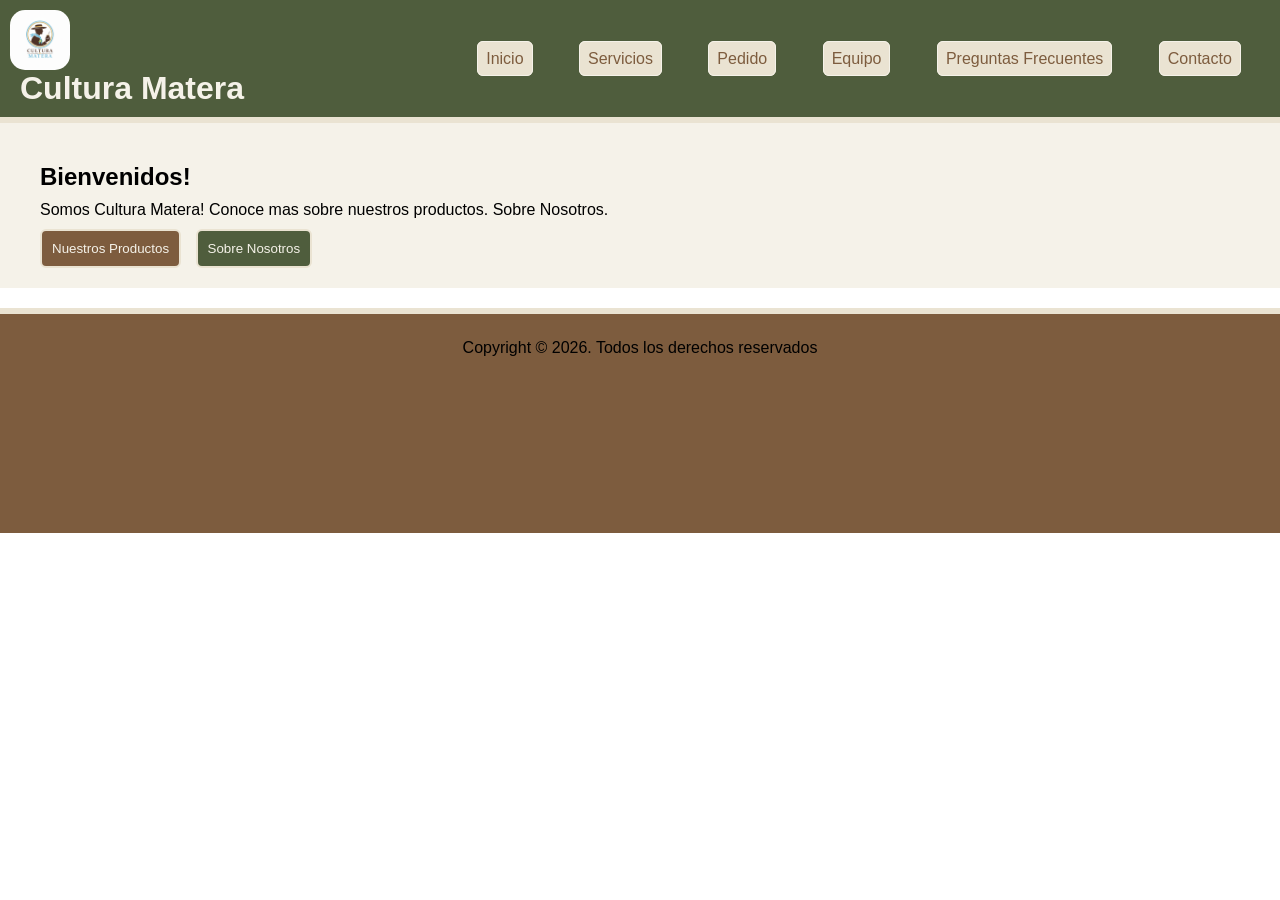
==== index.html @ 325117b3 "Pagina Index + Pedido y logo" ====
<!DOCTYPE html>
<html lang="en">
<head>
    <meta charset="UTF-8">
    <meta name="viewport" content="width=device-width, initial-scale=1.0">
    <link rel="stylesheet" href="./css/style.css">
    <title>Cultura Matera</title>
    <link rel="shortcut icon" href="./assets/favicon/logo.png" type="image/x-icon">
    <meta name="description" content="Contáctanos en Cultura Matera. Tienes dudas o sugerencias? ¡Estamos aquí para ayudarte!"/>
</head>
<body>
    <header>
        <!-- Logo -->
        <div id="logo-menu">
            <img src="./assets/favicon/logo.png" alt="">
            <h1>Cultura Matera</h1>
        </div>

        <!-- Navbar -->
        <div id="menu">
            <nav>
                <ul>
                    <li><a href="index.html">Inicio</a></li>
                    <li><a href="./pages/servicios.html">Servicios</a></li>
                    <li><a href="./pages/pedido.html">Pedido</a></li>
                    <li><a href="./pages/equipo.html">Equipo</a></li>
                    <li><a href="./pages/faq.html">Preguntas Frecuentes</a></li>
                    <li><a href="./pages/contacto.html">Contacto</a></li>
                </ul>
            </nav>
        </div>
    </header>

    <main>
        <section>
            <h1>Bienvenidos!</h1>
            <p>
                Somos Cultura Matera! Conoce mas sobre nuestros productos. Sobre Nosotros.
            </p>
            <button id="inicio-productos"><a href="./pages/servicios.html">Nuestros Productos</a></button>
            <button id="inicio-equipo"><a href="./pages/equipo.html">Sobre Nosotros</a></button>
        </section>
    </main>

    <footer>
        <div class="copyright">
            <p>Copyright © 2026. Todos los derechos reservados</p>
        </div>
    </footer>
</body>
</html>
---- css/style.css ----
:root {
    --verde: #4f5d3d;
    --marron: #7d5c3e;
    --blanco: #f5f2e9;
    --gris-claro: #eae3d2;
}

* {
    padding: 0;
    margin: 0;
    box-sizing: border-box;
    font-family: "Inter", sans-serif;
}

/* Header */
header {
    width: auto;
    background-color: var(--verde);
    padding: 10px;
}

#logo-menu{
    display: inline-block;
    width: 20%;
    vertical-align: middle;
}

#logo-menu h1{
    display: inline-block;
    color: var(--blanco);
    margin-left: 10px;
    vertical-align: middle;
}

#logo-menu img{
    display: inline-block;
    width: 60px;
    border-radius: 25%;
    vertical-align: middle;
}

nav a {
    text-decoration: none;
    color: var(--blanco);
    margin: 8px;
}

#menu {
    display: inline-block;
    width: 79%;
    text-align: right;
    vertical-align: middle;
}

#menu li{
    display: inline-block;
    width: max-content;
    margin: 1px;
    padding: 10px;
}

#menu li a {
    color: var(--marron);
    padding: 8px;
    margin: 10px;
    background-color: var(--gris-claro);
    border: 1px solid var(--blanco);
    border-radius: 6px;
}

#menu li a:hover {
    background-color: var(--blanco);
}

/* Main */
main {
    background-color: var(--blanco);
    border-top: 6px solid var(--gris-claro);
}

main section {
    width: 50%;
    margin: 20px;
    padding: 20px;
    height: auto ;
}

main section p {
    margin-top: 10px;
    margin-bottom: 10px;
}

#inicio-productos {
    padding: 10px;
    margin-right: 10px;
    background-color: var(--marron);
    border: 2px solid var(--gris-claro);
    border-radius: 6px;
}

#inicio-productos:hover {
    background-color: var(--marron);
}

#inicio-productos a {
    color: var(--blanco);
    text-decoration: none;
}

#inicio-equipo {
    padding: 10px;
    margin-right: 10px;
    background-color: var(--verde);
    border: 2px solid var(--gris-claro);
    border-radius: 6px;
}

#inicio-equipo:hover {
    background-color: var(--verde);
}

#inicio-equipo a {
    color: var(--blanco);
    text-decoration: none;
}

/* footer */
footer {
    height: 25vh;
    background-color: var(--marron);
    border-top: 6px solid var(--gris-claro);
}

.copyright {
    margin-top: 25px;
    text-align: center;
}
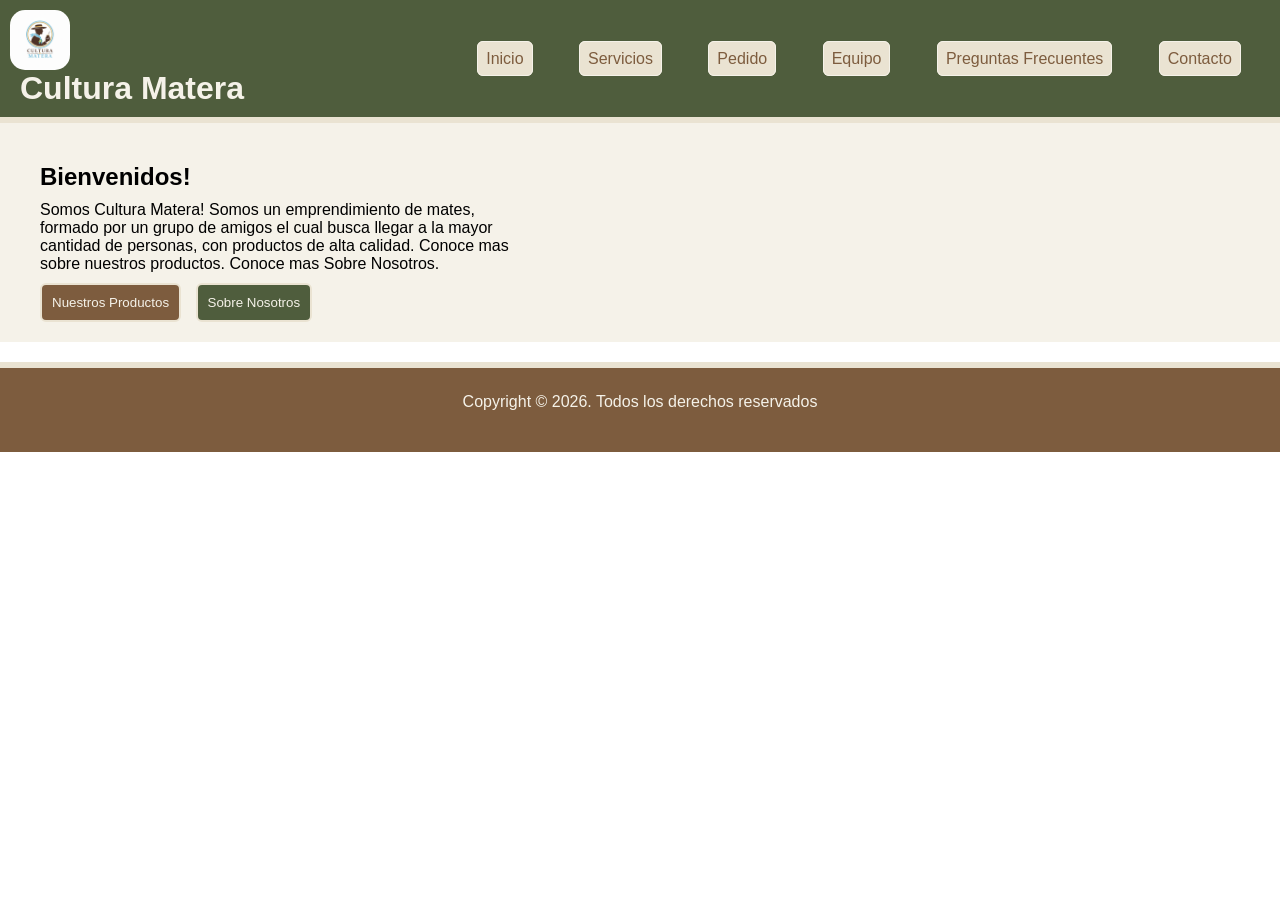
==== commit 7388aeb1: "Index + Pedido. Style.css" ====
--- a/index.html
+++ b/index.html
@@ -35,7 +35,7 @@
         <section>
             <h1>Bienvenidos!</h1>
             <p>
-                Somos Cultura Matera! Conoce mas sobre nuestros productos. Sobre Nosotros.
+                Somos Cultura Matera! Somos un emprendimiento de mates, formado por un grupo de amigos el cual busca llegar a la mayor cantidad de personas, con productos de alta calidad. Conoce mas sobre nuestros productos. Conoce mas Sobre Nosotros.
             </p>
             <button id="inicio-productos"><a href="./pages/servicios.html">Nuestros Productos</a></button>
             <button id="inicio-equipo"><a href="./pages/equipo.html">Sobre Nosotros</a></button>
--- a/css/style.css
+++ b/css/style.css
@@ -79,7 +79,7 @@
 }
 
 main section {
-    width: 50%;
+    width: 40%;
     margin: 20px;
     padding: 20px;
     height: auto ;
@@ -126,12 +126,17 @@
 
 /* footer */
 footer {
-    height: 25vh;
+    height: 10vh;
     background-color: var(--marron);
     border-top: 6px solid var(--gris-claro);
 }
 
 .copyright {
+    color: var(--blanco);
     margin-top: 25px;
     text-align: center;
+}
+
+.copyright p {
+    text-align: middle;
 }
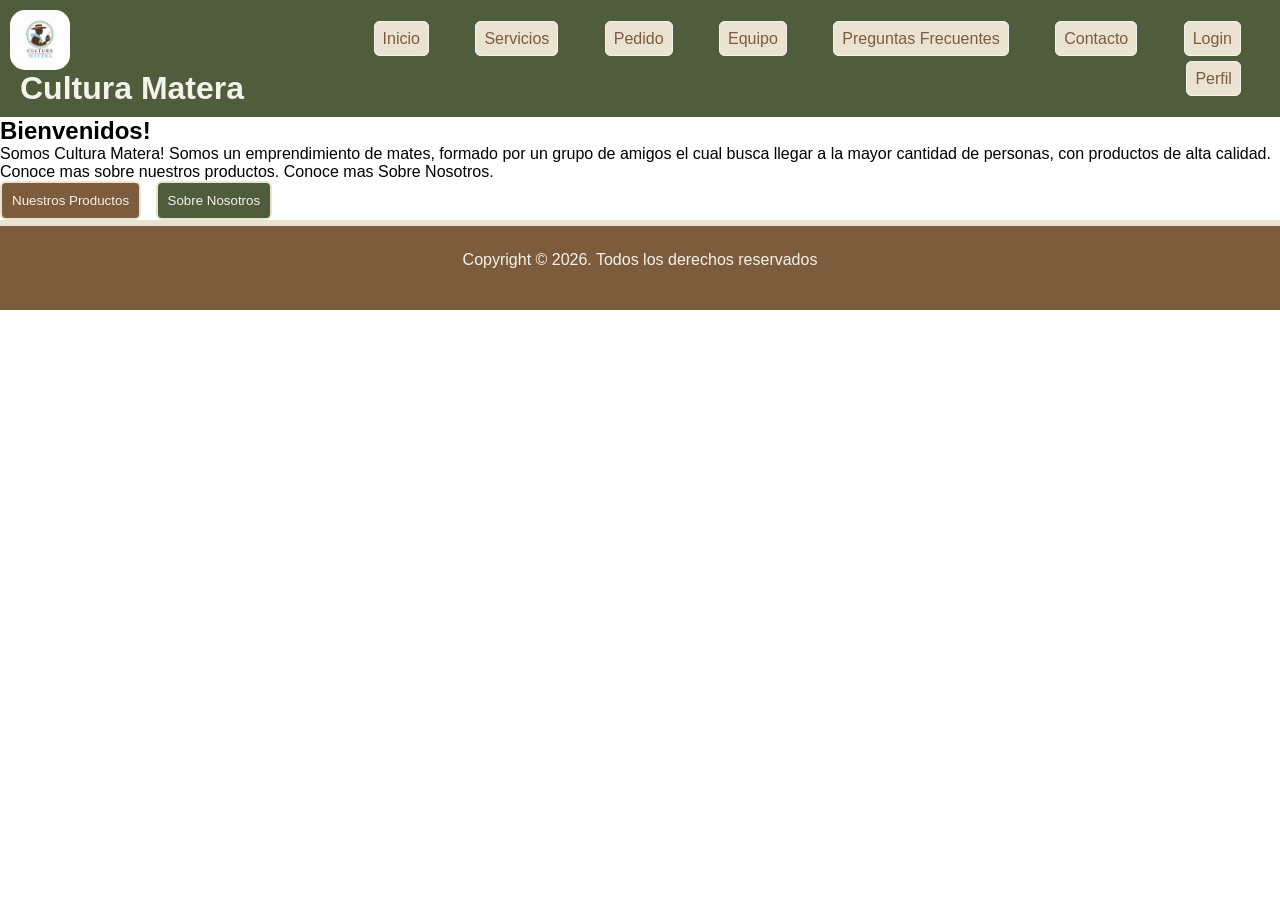
==== commit 9beea60b: "Creacion de estructura del front, Y agrego JS de el catalogo de productos" ====
--- a/index.html
+++ b/index.html
@@ -15,7 +15,6 @@
             <img src="./assets/favicon/logo.png" alt="">
             <h1>Cultura Matera</h1>
         </div>
-
         <!-- Navbar -->
         <div id="menu">
             <nav>
@@ -26,6 +25,8 @@
                     <li><a href="./pages/equipo.html">Equipo</a></li>
                     <li><a href="./pages/faq.html">Preguntas Frecuentes</a></li>
                     <li><a href="./pages/contacto.html">Contacto</a></li>
+                    <li><a href="./pages/login.html">Login</a></li>
+                    <li><a href="./pages/perfil.html">Perfil</a></li>
                 </ul>
             </nav>
         </div>
--- a/css/style.css
+++ b/css/style.css
@@ -1,3 +1,11 @@
+@import url(./components/button.css);
+@import url(./components/cards.css);
+@import url(./components/footer.css);
+@import url(./components/nav.css);
+@import url(./components/form.css);
+@import url(./components/spinner.css);
+
+/* VARIABLES */
 :root {
     --verde: #4f5d3d;
     --marron: #7d5c3e;
@@ -11,132 +19,3 @@
     box-sizing: border-box;
     font-family: "Inter", sans-serif;
 }
-
-/* Header */
-header {
-    width: auto;
-    background-color: var(--verde);
-    padding: 10px;
-}
-
-#logo-menu{
-    display: inline-block;
-    width: 20%;
-    vertical-align: middle;
-}
-
-#logo-menu h1{
-    display: inline-block;
-    color: var(--blanco);
-    margin-left: 10px;
-    vertical-align: middle;
-}
-
-#logo-menu img{
-    display: inline-block;
-    width: 60px;
-    border-radius: 25%;
-    vertical-align: middle;
-}
-
-nav a {
-    text-decoration: none;
-    color: var(--blanco);
-    margin: 8px;
-}
-
-#menu {
-    display: inline-block;
-    width: 79%;
-    text-align: right;
-    vertical-align: middle;
-}
-
-#menu li{
-    display: inline-block;
-    width: max-content;
-    margin: 1px;
-    padding: 10px;
-}
-
-#menu li a {
-    color: var(--marron);
-    padding: 8px;
-    margin: 10px;
-    background-color: var(--gris-claro);
-    border: 1px solid var(--blanco);
-    border-radius: 6px;
-}
-
-#menu li a:hover {
-    background-color: var(--blanco);
-}
-
-/* Main */
-main {
-    background-color: var(--blanco);
-    border-top: 6px solid var(--gris-claro);
-}
-
-main section {
-    width: 40%;
-    margin: 20px;
-    padding: 20px;
-    height: auto ;
-}
-
-main section p {
-    margin-top: 10px;
-    margin-bottom: 10px;
-}
-
-#inicio-productos {
-    padding: 10px;
-    margin-right: 10px;
-    background-color: var(--marron);
-    border: 2px solid var(--gris-claro);
-    border-radius: 6px;
-}
-
-#inicio-productos:hover {
-    background-color: var(--marron);
-}
-
-#inicio-productos a {
-    color: var(--blanco);
-    text-decoration: none;
-}
-
-#inicio-equipo {
-    padding: 10px;
-    margin-right: 10px;
-    background-color: var(--verde);
-    border: 2px solid var(--gris-claro);
-    border-radius: 6px;
-}
-
-#inicio-equipo:hover {
-    background-color: var(--verde);
-}
-
-#inicio-equipo a {
-    color: var(--blanco);
-    text-decoration: none;
-}
-
-/* footer */
-footer {
-    height: 10vh;
-    background-color: var(--marron);
-    border-top: 6px solid var(--gris-claro);
-}
-
-.copyright {
-    color: var(--blanco);
-    margin-top: 25px;
-    text-align: center;
-}
-
-.copyright p {
-    text-align: middle;
-}
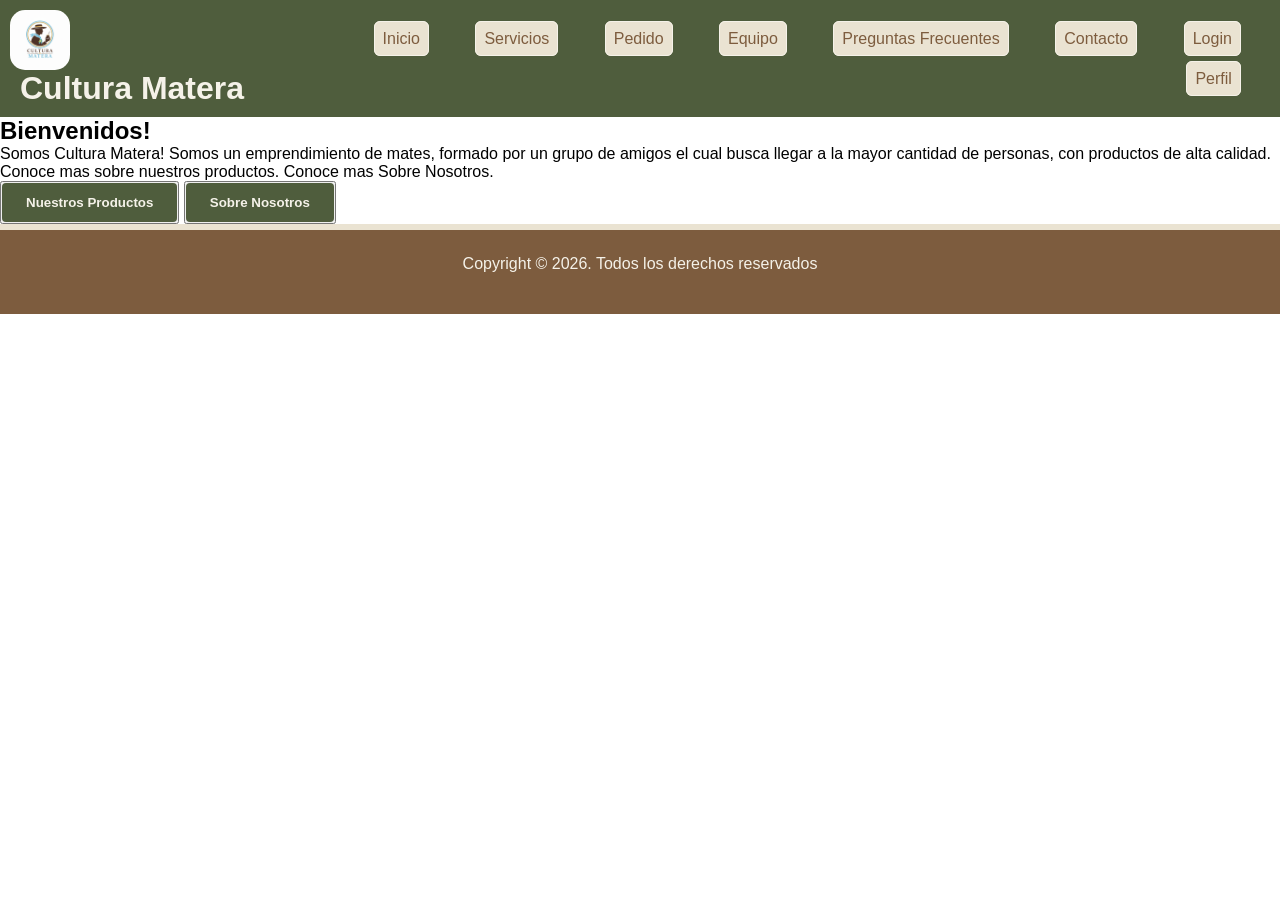
==== commit edbd24e9: "Modifico Archivos Css y Html" ====
--- a/index.html
+++ b/index.html
@@ -38,8 +38,8 @@
             <p>
                 Somos Cultura Matera! Somos un emprendimiento de mates, formado por un grupo de amigos el cual busca llegar a la mayor cantidad de personas, con productos de alta calidad. Conoce mas sobre nuestros productos. Conoce mas Sobre Nosotros.
             </p>
-            <button id="inicio-productos"><a href="./pages/servicios.html">Nuestros Productos</a></button>
-            <button id="inicio-equipo"><a href="./pages/equipo.html">Sobre Nosotros</a></button>
+            <button id="inicio-productos" ><a href="./pages/servicios.html"class="tab-btn">Nuestros Productos</a></button>
+            <button id="inicio-equipo" ><a href="./pages/equipo.html"class="tab-btn">Sobre Nosotros</a></button>
         </section>
     </main>
 
--- a/css/style.css
+++ b/css/style.css
@@ -7,15 +7,15 @@
 
 /* VARIABLES */
 :root {
-    --verde: #4f5d3d;
-    --marron: #7d5c3e;
-    --blanco: #f5f2e9;
-    --gris-claro: #eae3d2;
+  --verde: #4f5d3d;
+  --marron: #7d5c3e;
+  --blanco: #f5f2e9;
+  --gris-claro: #eae3d2;
 }
 
 * {
-    padding: 0;
-    margin: 0;
-    box-sizing: border-box;
-    font-family: "Inter", sans-serif;
+  padding: 0;
+  margin: 0;
+  box-sizing: border-box;
+  font-family: "Inter", sans-serif;
 }
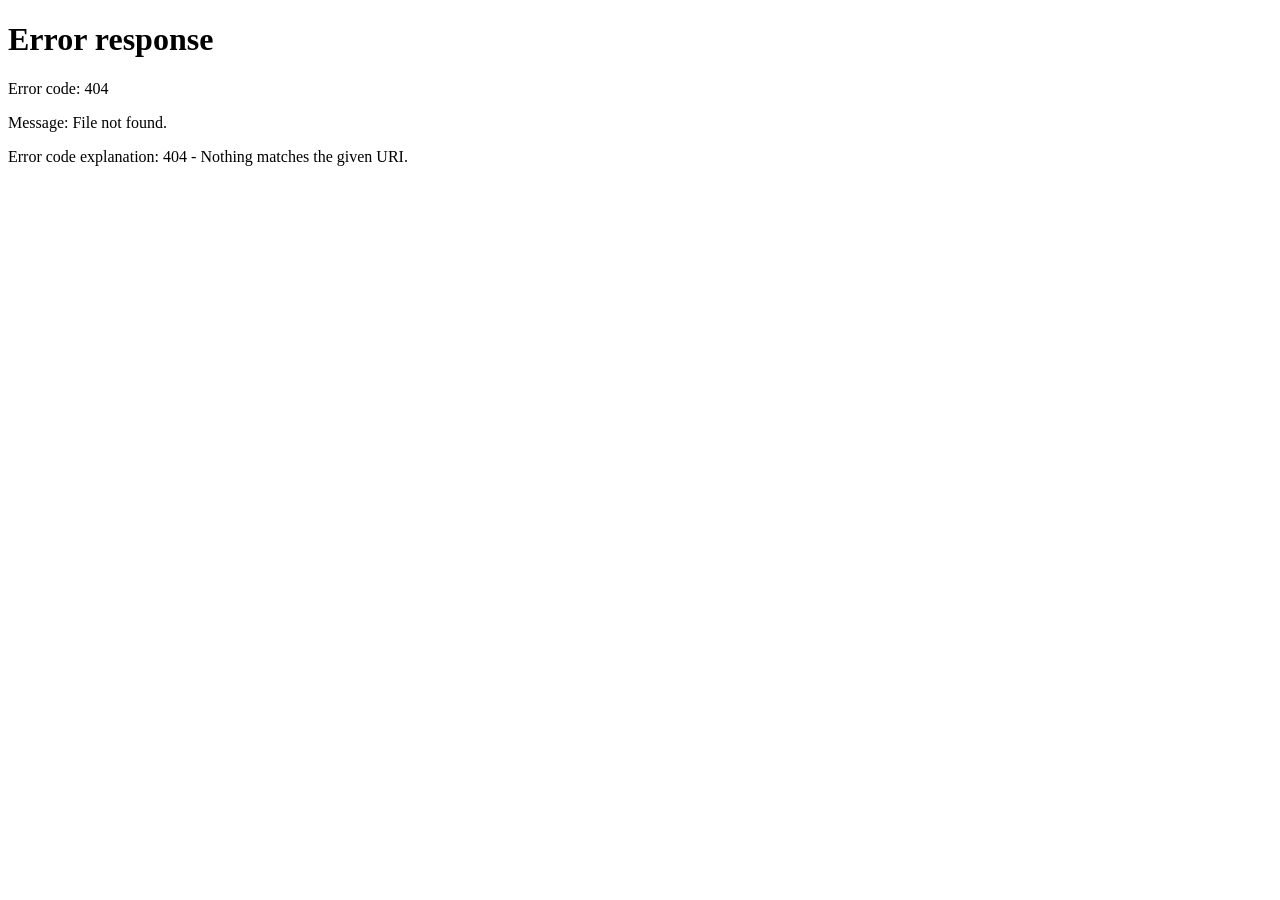
==== commit 97a38fd1: "Actualizo login y perfil (html, js, css)" ====
--- a/index.html
+++ b/index.html
@@ -25,8 +25,7 @@
                     <li><a href="./pages/equipo.html">Equipo</a></li>
                     <li><a href="./pages/faq.html">Preguntas Frecuentes</a></li>
                     <li><a href="./pages/contacto.html">Contacto</a></li>
-                    <li><a href="./pages/login.html">Login</a></li>
-                    <li><a href="./pages/perfil.html">Perfil</a></li>
+                    <li><a href="./pages/login.html">Perfil</a></li>
                 </ul>
             </nav>
         </div>
@@ -38,8 +37,8 @@
             <p>
                 Somos Cultura Matera! Somos un emprendimiento de mates, formado por un grupo de amigos el cual busca llegar a la mayor cantidad de personas, con productos de alta calidad. Conoce mas sobre nuestros productos. Conoce mas Sobre Nosotros.
             </p>
-            <button id="inicio-productos" ><a href="./pages/servicios.html"class="tab-btn">Nuestros Productos</a></button>
-            <button id="inicio-equipo" ><a href="./pages/equipo.html"class="tab-btn">Sobre Nosotros</a></button>
+            <button id="inicio-productos"><a href="./pages/servicios.html">Nuestros Productos</a></button>
+            <button id="inicio-equipo"><a href="./pages/equipo.html">Sobre Nosotros</a></button>
         </section>
     </main>
 
@@ -48,5 +47,8 @@
             <p>Copyright © 2026. Todos los derechos reservados</p>
         </div>
     </footer>
+
+    <script src="./js/perfil.js"></script>
+
 </body>
 </html>
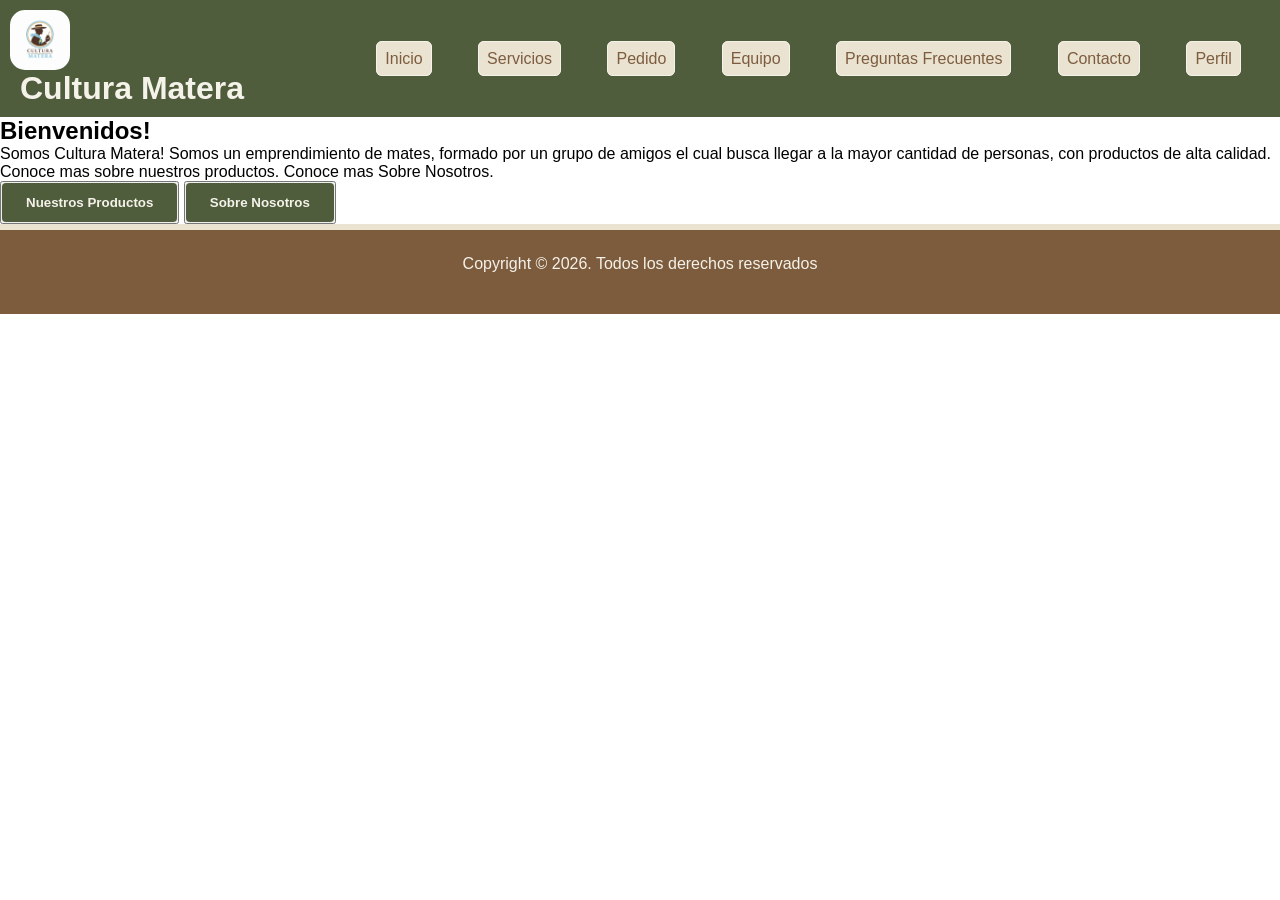
==== commit e2b790da: "Modifico archivos del Html" ====
--- a/index.html
+++ b/index.html
@@ -37,8 +37,8 @@
             <p>
                 Somos Cultura Matera! Somos un emprendimiento de mates, formado por un grupo de amigos el cual busca llegar a la mayor cantidad de personas, con productos de alta calidad. Conoce mas sobre nuestros productos. Conoce mas Sobre Nosotros.
             </p>
-            <button id="inicio-productos"><a href="./pages/servicios.html">Nuestros Productos</a></button>
-            <button id="inicio-equipo"><a href="./pages/equipo.html">Sobre Nosotros</a></button>
+            <button id="inicio-productos" ><a href="./pages/servicios.html"class="tab-btn">Nuestros Productos</a></button>
+            <button id="inicio-equipo" ><a href="./pages/equipo.html"class="tab-btn">Sobre Nosotros</a></button>
         </section>
     </main>
 
@@ -47,8 +47,5 @@
             <p>Copyright © 2026. Todos los derechos reservados</p>
         </div>
     </footer>
-
-    <script src="./js/perfil.js"></script>
-
 </body>
 </html>
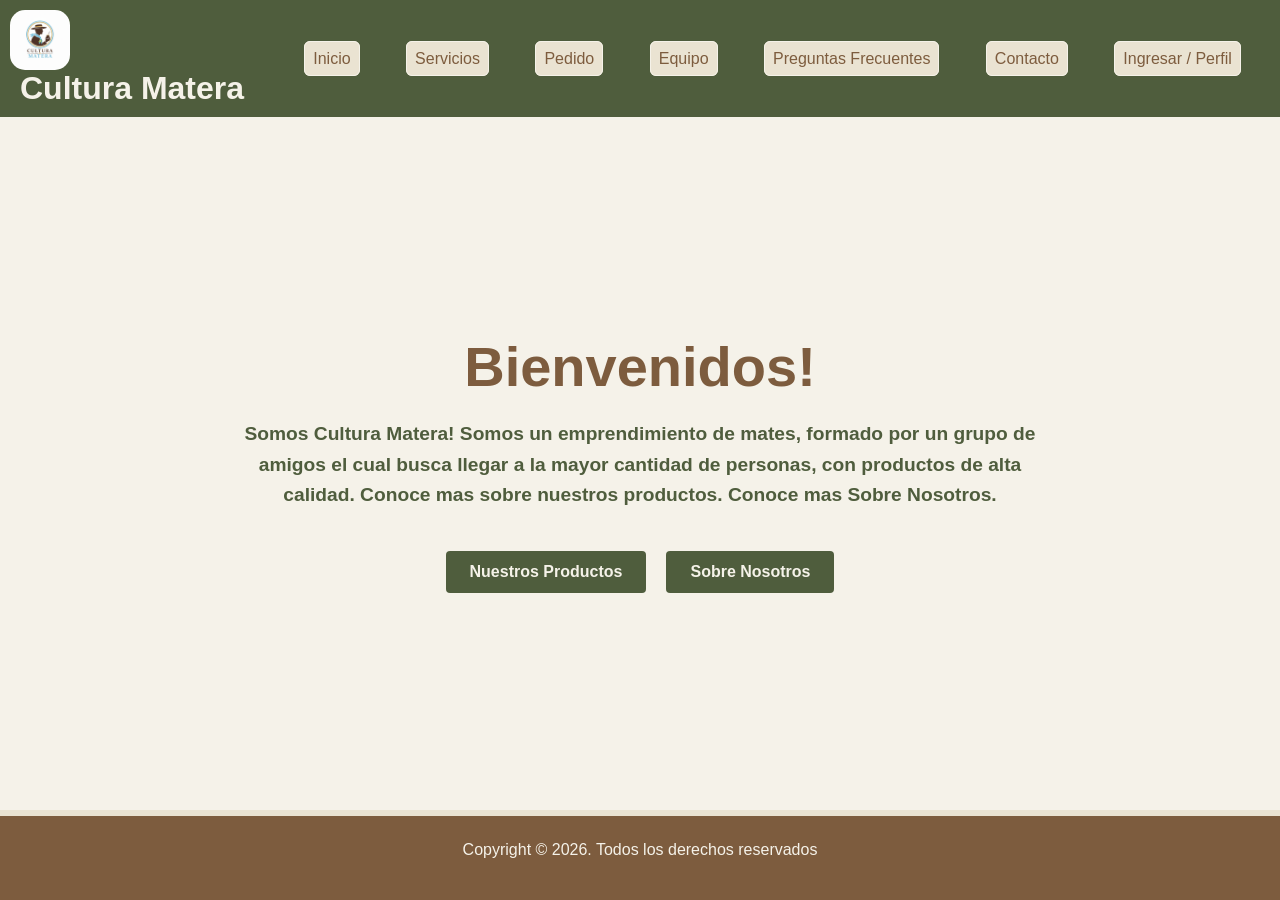
==== commit 0a4b4c21: "Conexion con el Back y Detalles del Front" ====
--- a/index.html
+++ b/index.html
@@ -3,19 +3,17 @@
 <head>
     <meta charset="UTF-8">
     <meta name="viewport" content="width=device-width, initial-scale=1.0">
-    <link rel="stylesheet" href="./css/style.css">
+    <link rel="stylesheet" href="./css/index.css">
     <title>Cultura Matera</title>
     <link rel="shortcut icon" href="./assets/favicon/logo.png" type="image/x-icon">
     <meta name="description" content="Contáctanos en Cultura Matera. Tienes dudas o sugerencias? ¡Estamos aquí para ayudarte!"/>
 </head>
 <body>
     <header>
-        <!-- Logo -->
         <div id="logo-menu">
             <img src="./assets/favicon/logo.png" alt="">
             <h1>Cultura Matera</h1>
         </div>
-        <!-- Navbar -->
         <div id="menu">
             <nav>
                 <ul>
@@ -25,20 +23,23 @@
                     <li><a href="./pages/equipo.html">Equipo</a></li>
                     <li><a href="./pages/faq.html">Preguntas Frecuentes</a></li>
                     <li><a href="./pages/contacto.html">Contacto</a></li>
-                    <li><a href="./pages/login.html">Perfil</a></li>
+                    <li><a href="./pages/login.html">Ingresar / Perfil</a></li>
                 </ul>
             </nav>
         </div>
     </header>
 
     <main>
-        <section>
+        <section class="seccion-inicio">
             <h1>Bienvenidos!</h1>
             <p>
                 Somos Cultura Matera! Somos un emprendimiento de mates, formado por un grupo de amigos el cual busca llegar a la mayor cantidad de personas, con productos de alta calidad. Conoce mas sobre nuestros productos. Conoce mas Sobre Nosotros.
             </p>
-            <button id="inicio-productos" ><a href="./pages/servicios.html"class="tab-btn">Nuestros Productos</a></button>
-            <button id="inicio-equipo" ><a href="./pages/equipo.html"class="tab-btn">Sobre Nosotros</a></button>
+            
+            <div class="botones-inicio">
+                <a href="./pages/servicios.html" class="tab-btn" id="inicio-productos">Nuestros Productos</a>
+                <a href="./pages/equipo.html" class="tab-btn" id="inicio-equipo">Sobre Nosotros</a>
+            </div>
         </section>
     </main>
 
--- a/css/index.css
+++ b/css/index.css
@@ -0,0 +1,39 @@
+@import url(./style.css);
+
+.seccion-inicio {
+    display: flex;
+    flex-direction: column;
+    flex-grow: 1;
+    justify-content: center; 
+    align-items: center;     
+    text-align: center;
+    height: 100%;            
+    padding: 40px 20px;
+    background-color: var(--blanco); 
+}
+
+.seccion-inicio h1 {
+    color: var(--marron);
+    font-size: 3.5rem;
+    margin-bottom: 20px;
+}
+
+.seccion-inicio p {
+    color: var(--verde);
+    font-size: 1.2rem;
+    max-width: 800px;        
+    margin-bottom: 40px;
+    line-height: 1.6;
+    font-weight: bold;
+}
+
+.botones-inicio {
+    display: flex;
+    gap: 20px;           
+    justify-content: center;
+    flex-wrap: wrap;
+}
+
+.botones-inicio a {
+    text-decoration: none;
+}
